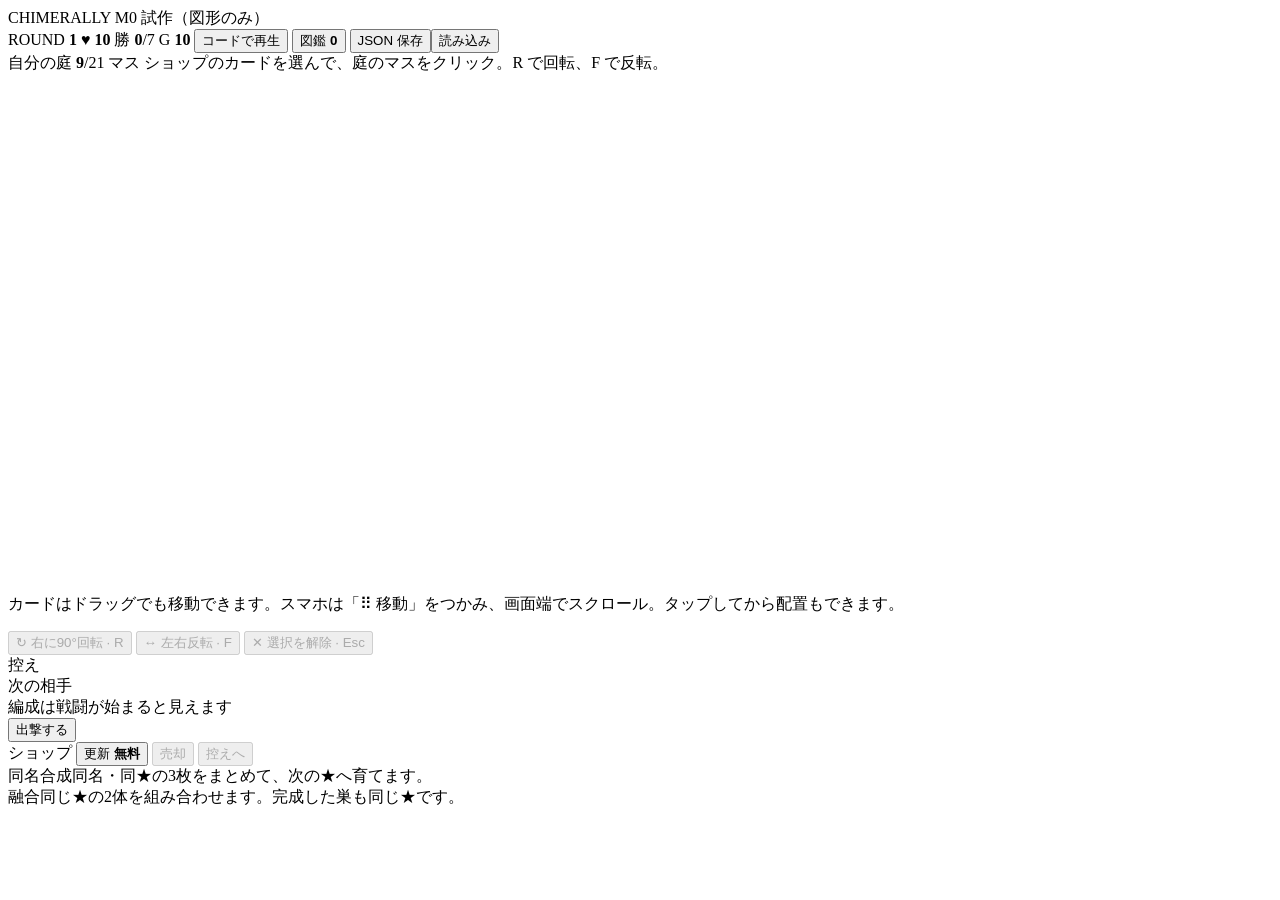
==== index.html @ 00349c36 "deploy 2f10f00" ====
<!doctype html>
<html lang="ja">
<head>
<meta charset="utf-8">
<meta name="viewport" content="width=device-width,initial-scale=1,viewport-fit=cover">
<title>CHIMERALLY — M0 試作</title>
  <script type="module" crossorigin src="/chimerally-demo/assets/main-CdgBY78F.js"></script>
  <link rel="modulepreload" crossorigin href="/chimerally-demo/assets/src-BrEhgX7O.js">
  <link rel="stylesheet" crossorigin href="/chimerally-demo/assets/src-CwZXpJ2u.css">
</head>
<body>
<div id="app">
  <header class="top">
    <div class="brand">CHIMERALLY <span class="muted">M0 試作（図形のみ）</span></div>
    <div class="status">
      <span>ROUND <b id="round">1</b></span>
      <span>♥ <b id="life">10</b></span>
      <span>勝 <b id="wins">0</b>/7</span>
      <span>G <b id="gold">10</b> <small class="muted" id="interest"></small></span>
      <span class="leader" id="leader"></span>
      <button type="button" id="replay">コードで再生</button>
      <button type="button" id="codex">図鑑 <b id="codex-count">0</b></button>
      <span class="muted" id="seed"></span>
      <span class="tools"><button type="button" id="export">JSON 保存</button><button type="button" id="import">読み込み</button><input type="file" id="import-file" accept="application/json" hidden></span>
    </div>
  </header>
  <p id="leader-rule" class="leader-rule" hidden></p>
  <main class="layout">
    <section class="board-wrap">
      <div class="panel-head">
        <span>自分の庭 <b id="area">9</b>/21 マス</span>
        <span class="hint" id="hint">ショップのカードを選んで、庭のマスをクリック。R で回転、F で反転。</span>
      </div>
      <canvas id="board" data-drop-target="board" width="700" height="500"></canvas>
      <p class="hint drag-help">カードはドラッグでも移動できます。スマホは「⠿ 移動」をつかみ、画面端でスクロール。タップしてから配置もできます。</p>
      <div id="selection-detail" class="selection-detail" hidden>
        <canvas id="selection-preview" width="160" height="100" aria-label="選択中の形と支援口"></canvas>
        <div><strong id="selection-name"></strong><div id="selection-orientation" class="hint"></div><div id="selection-help" class="hint"></div></div>
      </div>
      <div class="board-tools">
        <button type="button" id="rotate" disabled>↻ 右に90°回転 · R</button>
        <button type="button" id="flip" disabled>↔ 左右反転 · F</button>
        <button type="button" id="clear-selection" disabled>✕ 選択を解除 · Esc</button>
      </div>
      <p id="wire-note" class="hint wire-note" hidden></p>
      <p id="land-preview-note" class="hint" hidden>土地拡張カードを買うと、点線の3マスが増えます。</p>
      <div id="bench-drop" class="bench" data-drop-target="bench">
        <span class="label">控え</span>
        <div id="bench"></div>
      </div>
    </section>
    <aside class="side">
      <div class="panel">
        <div class="panel-head"><span>次の相手</span><span class="muted" id="rival-name"></span></div>
        <div class="muted rival-hidden">編成は戦闘が始まると見えます</div>
      </div>
      <div class="panel actions">
        <button type="button" id="deploy" class="primary">出撃する</button>
        <button type="button" id="next" class="primary" hidden>次のラウンドへ</button>
        <button type="button" id="restart" hidden>新しいラン</button>
      </div>
      <div class="panel" id="result" hidden></div>
    </aside>
  </main>
  <section class="shop">
    <div class="panel-head">
      <span>ショップ</span>
      <span>
        <button type="button" id="reroll">更新 <b id="reroll-price">無料</b></button>
        <button type="button" id="sell" disabled>売却</button>
        <button type="button" id="bench-btn" disabled>控えへ</button>
      </span>
    </div>
    <div id="shop" class="cards"></div>
  </section>
  <section class="panel fusion-panel" aria-labelledby="merge-heading">
    <div class="panel-head"><span id="merge-heading">同名合成</span><span class="hint">同名・同★の3枚をまとめて、次の★へ育てます。</span></div>
    <div id="merge-options"></div>
  </section>
  <section class="panel fusion-panel" aria-labelledby="fusion-heading">
    <div class="panel-head"><span id="fusion-heading">融合</span><span class="hint">同じ★の2体を組み合わせます。完成した巣も同じ★です。</span></div>
    <div id="fusion-options"></div>
  </section>
  <div id="battle" class="battle" hidden>
    <canvas id="arena" width="1440" height="580"></canvas>
    <div class="battle-bar">
      <span id="battle-time">0.0 秒</span>
      <span id="battle-bases"></span>
      <button type="button" id="speed">2倍 → 4倍</button>
      <button type="button" id="skip">スキップ</button>
    </div>
  </div>
  <div id="market" class="modal" hidden></div>
  <div id="drag-preview" class="drag-preview" aria-hidden="true" hidden></div>
  <div id="codex-modal" class="modal" hidden></div>
  <div id="replay-modal" class="modal" role="dialog" aria-modal="true" aria-labelledby="replay-title" hidden>
    <form id="replay-form" class="box">
      <h3 id="replay-title">共有コードで再生</h3>
      <label for="replay-code">共有コードまたは共有リンク</label>
      <input id="replay-code" type="text" autocomplete="off" required>
      <p id="replay-error" role="alert"></p>
      <button type="submit" class="primary">再生する</button>
      <button id="replay-cancel" type="button">閉じる</button>
    </form>
  </div>
</div>
</body>
</html>
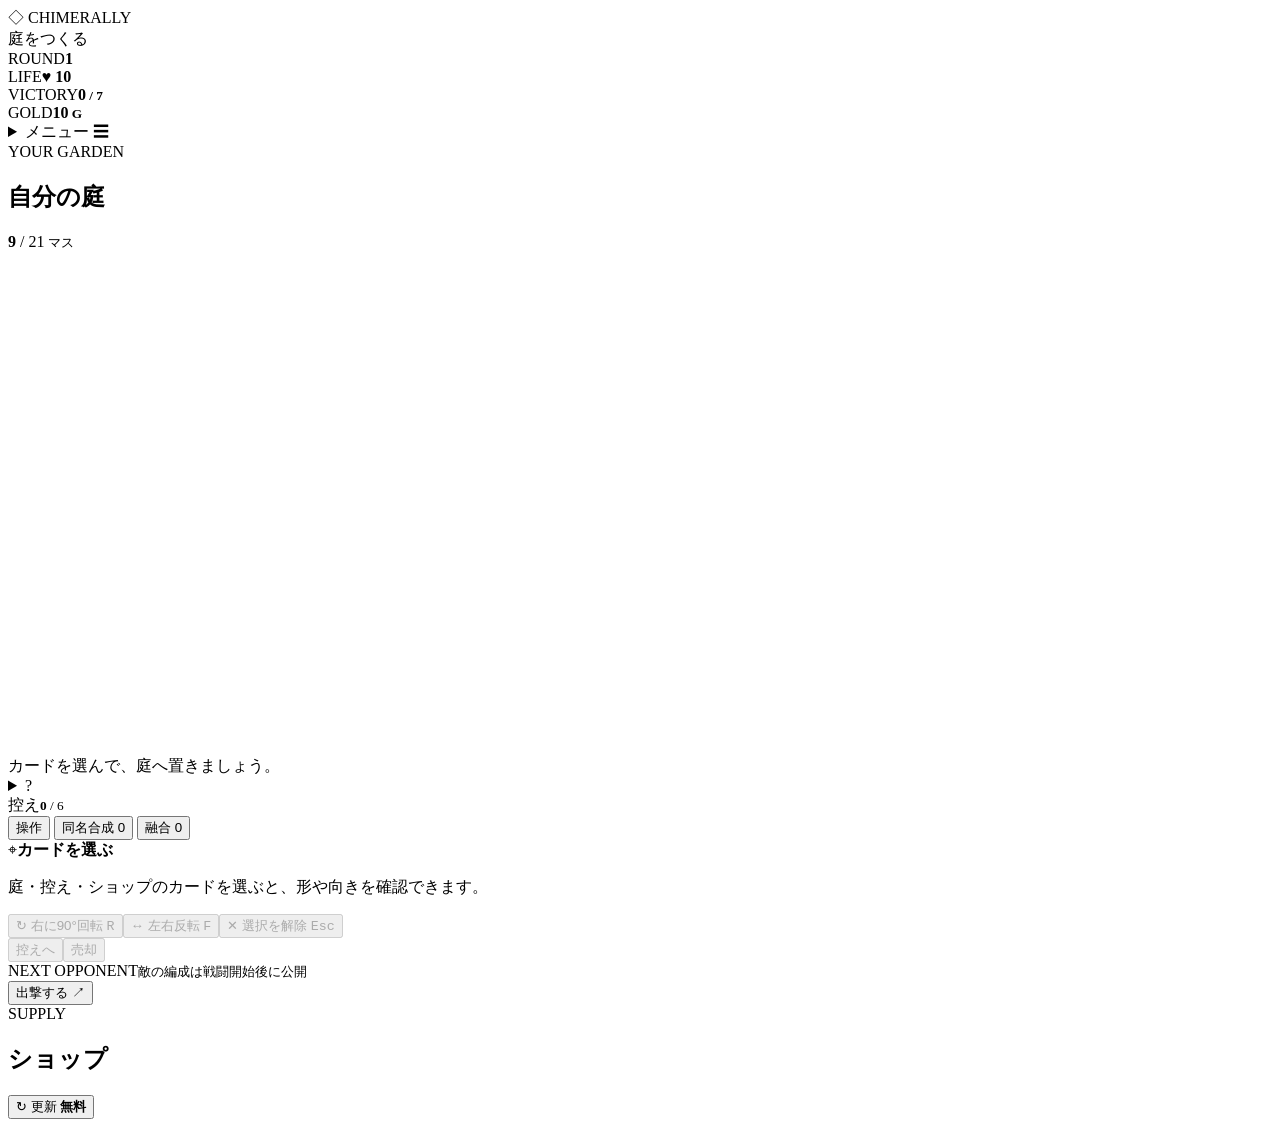
==== commit e9aa64f2: "deploy e0dccf3" ====
--- a/index.html
+++ b/index.html
@@ -3,106 +3,78 @@
 <head>
 <meta charset="utf-8">
 <meta name="viewport" content="width=device-width,initial-scale=1,viewport-fit=cover">
-<title>CHIMERALLY — M0 試作</title>
-  <script type="module" crossorigin src="/chimerally-demo/assets/main-CdgBY78F.js"></script>
-  <link rel="modulepreload" crossorigin href="/chimerally-demo/assets/src-BrEhgX7O.js">
-  <link rel="stylesheet" crossorigin href="/chimerally-demo/assets/src-CwZXpJ2u.css">
+<meta name="theme-color" content="#101719">
+<title>CHIMERALLY</title>
+  <script type="module" crossorigin src="/chimerally-demo/assets/main-BZjOZ6MK.js"></script>
+  <link rel="modulepreload" crossorigin href="/chimerally-demo/assets/scene-art-OW3tAzWx.js">
+  <link rel="stylesheet" crossorigin href="/chimerally-demo/assets/main-nsLhvNbj.css">
 </head>
 <body>
 <div id="app">
   <header class="top">
-    <div class="brand">CHIMERALLY <span class="muted">M0 試作（図形のみ）</span></div>
-    <div class="status">
-      <span>ROUND <b id="round">1</b></span>
-      <span>♥ <b id="life">10</b></span>
-      <span>勝 <b id="wins">0</b>/7</span>
-      <span>G <b id="gold">10</b> <small class="muted" id="interest"></small></span>
-      <span class="leader" id="leader"></span>
-      <button type="button" id="replay">コードで再生</button>
-      <button type="button" id="codex">図鑑 <b id="codex-count">0</b></button>
-      <span class="muted" id="seed"></span>
-      <span class="tools"><button type="button" id="export">JSON 保存</button><button type="button" id="import">読み込み</button><input type="file" id="import-file" accept="application/json" hidden></span>
-    </div>
+    <div class="brand-lockup"><div class="brand"><span class="brand-mark" aria-hidden="true">◇</span> CHIMERALLY</div><span id="phase-label" class="phase-label">庭をつくる</span></div>
+    <section class="status" aria-label="ランの状況">
+      <div class="hud-stat"><span class="hud-label">ROUND</span><b id="round">1</b></div>
+      <div class="hud-stat life-stat"><span class="hud-label">LIFE</span><b><span aria-hidden="true">♥</span> <span id="life">10</span></b></div>
+      <div class="hud-stat wins-stat"><span class="hud-label">VICTORY</span><b><span id="wins">0</span><small> / 7</small></b><div class="run-track" aria-hidden="true"><span id="round-progress"></span></div></div>
+      <div class="hud-stat gold-stat"><span class="hud-label">GOLD</span><b><span id="gold">10</span><small> G</small></b><small id="interest" class="interest"></small></div>
+    </section>
+    <details id="game-menu" class="game-menu">
+      <summary>メニュー <span aria-hidden="true">☰</span></summary>
+      <div class="menu-content">
+        <p class="eyebrow">YOUR LEADER</p><strong class="leader" id="leader"></strong><p id="leader-rule" class="leader-rule" hidden></p>
+        <button type="button" id="codex">融合図鑑 <b id="codex-count">0</b></button>
+        <button type="button" id="replay">コードで再生</button>
+        <button type="button" id="sound-toggle" aria-pressed="false">効果音：オフ</button>
+        <div class="growth-record"><span class="eyebrow">このランの成長</span><p id="growth-milestones">初合成 — / 初融合 —</p></div>
+        <div class="tools"><button type="button" id="export">JSON 保存</button><button type="button" id="import">読み込み</button><input type="file" id="import-file" accept="application/json" hidden></div>
+        <span class="muted" id="seed"></span>
+      </div>
+    </details>
   </header>
-  <p id="leader-rule" class="leader-rule" hidden></p>
   <main class="layout">
-    <section class="board-wrap">
-      <div class="panel-head">
-        <span>自分の庭 <b id="area">9</b>/21 マス</span>
-        <span class="hint" id="hint">ショップのカードを選んで、庭のマスをクリック。R で回転、F で反転。</span>
-      </div>
-      <canvas id="board" data-drop-target="board" width="700" height="500"></canvas>
-      <p class="hint drag-help">カードはドラッグでも移動できます。スマホは「⠿ 移動」をつかみ、画面端でスクロール。タップしてから配置もできます。</p>
-      <div id="selection-detail" class="selection-detail" hidden>
-        <canvas id="selection-preview" width="160" height="100" aria-label="選択中の形と支援口"></canvas>
-        <div><strong id="selection-name"></strong><div id="selection-orientation" class="hint"></div><div id="selection-help" class="hint"></div></div>
-      </div>
-      <div class="board-tools">
-        <button type="button" id="rotate" disabled>↻ 右に90°回転 · R</button>
-        <button type="button" id="flip" disabled>↔ 左右反転 · F</button>
-        <button type="button" id="clear-selection" disabled>✕ 選択を解除 · Esc</button>
-      </div>
-      <p id="wire-note" class="hint wire-note" hidden></p>
-      <p id="land-preview-note" class="hint" hidden>土地拡張カードを買うと、点線の3マスが増えます。</p>
-      <div id="bench-drop" class="bench" data-drop-target="bench">
-        <span class="label">控え</span>
-        <div id="bench"></div>
-      </div>
+    <section class="board-wrap" aria-label="庭と控え">
+      <div class="panel-head garden-head"><div><span class="eyebrow">YOUR GARDEN</span><h1>自分の庭</h1></div><span class="area-label"><b id="area">9</b> / 21 <small>マス</small></span><p id="land-preview-note" class="hint" hidden>点線の3マスを次に拡張</p></div>
+      <div class="board-stage"><canvas id="board" data-drop-target="board" width="700" height="500" aria-label="庭の配置盤面"></canvas></div>
+      <div class="board-guidance"><div class="board-messages"><span class="hint" id="hint">カードを選んで、庭へ置きましょう。</span><p id="wire-note" class="hint wire-note" hidden></p></div><details class="control-help"><summary aria-label="操作ガイド">?</summary><p class="drag-help">カードを選んで庭をタップ、またはドラッグで配置。Rで右回転・Fで左右反転・Escで解除。スマホでは「⠿ 移動」をつかみます。</p></details></div>
+      <div id="bench-drop" class="bench" data-drop-target="bench"><div class="bench-label"><span class="label">控え</span><small><b id="bench-count">0</b> / 6</small></div><div id="bench"></div></div>
     </section>
     <aside class="side">
-      <div class="panel">
-        <div class="panel-head"><span>次の相手</span><span class="muted" id="rival-name"></span></div>
-        <div class="muted rival-hidden">編成は戦闘が始まると見えます</div>
-      </div>
-      <div class="panel actions">
-        <button type="button" id="deploy" class="primary">出撃する</button>
-        <button type="button" id="next" class="primary" hidden>次のラウンドへ</button>
-        <button type="button" id="restart" hidden>新しいラン</button>
-      </div>
-      <div class="panel" id="result" hidden></div>
+      <section class="workshop panel" aria-label="カードの操作と育成">
+        <div class="workshop-tabs" role="tablist" aria-label="カードの操作">
+          <button type="button" id="tab-inspect" role="tab" aria-selected="true" aria-controls="workshop-inspect" data-workshop-tab="inspect">操作</button>
+          <button type="button" id="tab-merge" role="tab" aria-selected="false" aria-controls="workshop-merge" data-workshop-tab="merge">同名合成 <span id="merge-count" class="tab-count">0</span></button>
+          <button type="button" id="tab-fusion" role="tab" aria-selected="false" aria-controls="workshop-fusion" data-workshop-tab="fusion">融合 <span id="fusion-count" class="tab-count">0</span></button>
+        </div>
+        <section id="workshop-inspect" class="workshop-panel" role="tabpanel" aria-labelledby="tab-inspect" data-workshop-panel="inspect">
+          <div id="selection-empty" class="selection-empty"><span aria-hidden="true">⌖</span><strong>カードを選ぶ</strong><p>庭・控え・ショップのカードを選ぶと、形や向きを確認できます。</p></div>
+          <div id="selection-detail" class="selection-detail" hidden>
+            <canvas id="selection-preview" width="160" height="100" aria-label="選択中の形と支援口"></canvas>
+            <div class="selection-copy"><strong id="selection-name"></strong><div id="selection-orientation" class="hint"></div><div id="selection-tags" class="tags"></div><p id="selection-description"></p><div id="selection-help" class="hint"></div></div>
+          </div>
+          <div class="board-tools"><button type="button" id="rotate" disabled><span aria-hidden="true">↻</span> 右に90°回転 <kbd>R</kbd></button><button type="button" id="flip" disabled><span aria-hidden="true">↔</span> 左右反転 <kbd>F</kbd></button><button type="button" id="clear-selection" disabled><span aria-hidden="true">✕</span> 選択を解除 <kbd>Esc</kbd></button></div>
+          <div class="unit-actions"><button type="button" id="bench-btn" disabled>控えへ</button><button type="button" id="sell" disabled>売却</button></div>
+        </section>
+        <section id="workshop-merge" class="workshop-panel" role="tabpanel" aria-labelledby="tab-merge" data-workshop-panel="merge" hidden><div class="panel-head"><span id="merge-heading">同名合成</span></div><p class="hint workshop-intro">同名・同★の3枚をまとめて、次の★へ。</p><div id="merge-options"></div></section>
+        <section id="workshop-fusion" class="workshop-panel" role="tabpanel" aria-labelledby="tab-fusion" data-workshop-panel="fusion" hidden><div class="panel-head"><span id="fusion-heading">融合</span></div><p class="hint workshop-intro">同じ★の2体から、新しい役割の巣へ。</p><div id="fusion-options"></div></section>
+      </section>
+      <section class="actions panel" aria-label="出撃"><div class="rival"><span class="eyebrow">NEXT OPPONENT</span><strong id="rival-name"></strong><small class="rival-hidden">敵の編成は戦闘開始後に公開</small></div><button type="button" id="deploy" class="primary">出撃する <span aria-hidden="true">↗</span></button></section>
     </aside>
+    <section class="shop" aria-label="ショップと練習"><div class="panel-head shop-head" id="shop-heading"><div><span class="eyebrow">SUPPLY</span><h2>ショップ</h2></div><button type="button" id="reroll">↻ 更新 <b id="reroll-price">無料</b></button></div><div id="shop" class="cards"></div><section id="practice-banner" class="practice-banner" aria-label="練習の操作" hidden><div><span class="eyebrow">PRACTICE</span><h2>配置を変えて、もう一度。</h2><p>直前の手持ちと同じ相手で練習します。庭・控えの移動と回転・反転だけを変更できます。</p><p class="hint">実戦の勝敗・所持金・セーブは変わりません。</p></div><div class="practice-tools"><button type="button" id="practice-reset">実戦の配置に戻す</button><button type="button" id="practice-exit">実戦結果へ戻る</button></div></section></section>
   </main>
-  <section class="shop">
-    <div class="panel-head">
-      <span>ショップ</span>
-      <span>
-        <button type="button" id="reroll">更新 <b id="reroll-price">無料</b></button>
-        <button type="button" id="sell" disabled>売却</button>
-        <button type="button" id="bench-btn" disabled>控えへ</button>
-      </span>
-    </div>
-    <div id="shop" class="cards"></div>
-  </section>
-  <section class="panel fusion-panel" aria-labelledby="merge-heading">
-    <div class="panel-head"><span id="merge-heading">同名合成</span><span class="hint">同名・同★の3枚をまとめて、次の★へ育てます。</span></div>
-    <div id="merge-options"></div>
-  </section>
-  <section class="panel fusion-panel" aria-labelledby="fusion-heading">
-    <div class="panel-head"><span id="fusion-heading">融合</span><span class="hint">同じ★の2体を組み合わせます。完成した巣も同じ★です。</span></div>
-    <div id="fusion-options"></div>
-  </section>
-  <div id="battle" class="battle" hidden>
-    <canvas id="arena" width="1440" height="580"></canvas>
-    <div class="battle-bar">
-      <span id="battle-time">0.0 秒</span>
-      <span id="battle-bases"></span>
-      <button type="button" id="speed">2倍 → 4倍</button>
-      <button type="button" id="skip">スキップ</button>
-    </div>
+  <div id="battle" class="battle" role="dialog" aria-modal="true" aria-label="戦闘" hidden>
+    <header class="battle-heading"><div><span class="eyebrow">BATTLE</span><h2 id="battle-title">戦闘</h2></div><span id="battle-time">0.0 秒</span></header>
+    <div class="battle-vitals"><div class="army-vital mine"><div><span>自分の本陣</span><b id="battle-mine-hp">500</b></div><div class="hp-track"><span id="battle-mine-fill"></span></div></div><span class="battle-versus">VS</span><div class="army-vital foe"><div><span>相手の本陣</span><b id="battle-foe-hp">500</b></div><div class="hp-track"><span id="battle-foe-fill"></span></div></div></div>
+    <div class="arena-stage"><canvas id="arena" width="1440" height="580"></canvas></div>
+    <div id="battle-event" class="battle-event" role="status"></div>
+    <div class="battle-bar"><span id="battle-bases" class="muted"></span><div><button type="button" id="speed">2倍 → 4倍</button><button type="button" id="skip">結果へ進む ↗</button></div></div>
   </div>
-  <div id="market" class="modal" hidden></div>
+  <div id="result-screen" class="modal" role="dialog" aria-modal="true" aria-label="戦闘結果" hidden><div class="box result-box"><div id="result" hidden></div><footer class="result-actions"><button type="button" id="practice" hidden>配置を変えて試す</button><button type="button" id="practice-again" class="primary" hidden>配置を直す</button><button type="button" id="practice-leave" hidden>実戦結果へ戻る</button><button type="button" id="next" class="primary" hidden>次のラウンドへ ↗</button><button type="button" id="restart" class="primary" hidden>新しいラン</button></footer></div></div>
+  <div id="market" class="modal" role="dialog" aria-modal="true" aria-label="リーダーと仕入れ" hidden></div>
+  <div id="codex-modal" class="modal" role="dialog" aria-modal="true" aria-label="融合図鑑" hidden></div>
+  <div id="replay-modal" class="modal" role="dialog" aria-modal="true" aria-labelledby="replay-title" hidden><form id="replay-form" class="box"><span class="eyebrow">REPLAY</span><h3 id="replay-title">共有コードで再生</h3><label for="replay-code">共有コードまたは共有リンク</label><input id="replay-code" type="text" autocomplete="off" required><p id="replay-error" role="alert"></p><div class="dialog-actions"><button type="submit" class="primary">再生する</button><button id="replay-cancel" type="button">閉じる</button></div></form></div>
   <div id="drag-preview" class="drag-preview" aria-hidden="true" hidden></div>
-  <div id="codex-modal" class="modal" hidden></div>
-  <div id="replay-modal" class="modal" role="dialog" aria-modal="true" aria-labelledby="replay-title" hidden>
-    <form id="replay-form" class="box">
-      <h3 id="replay-title">共有コードで再生</h3>
-      <label for="replay-code">共有コードまたは共有リンク</label>
-      <input id="replay-code" type="text" autocomplete="off" required>
-      <p id="replay-error" role="alert"></p>
-      <button type="submit" class="primary">再生する</button>
-      <button id="replay-cancel" type="button">閉じる</button>
-    </form>
-  </div>
+  <div id="feedback" class="feedback" role="status" hidden></div>
 </div>
 </body>
 </html>
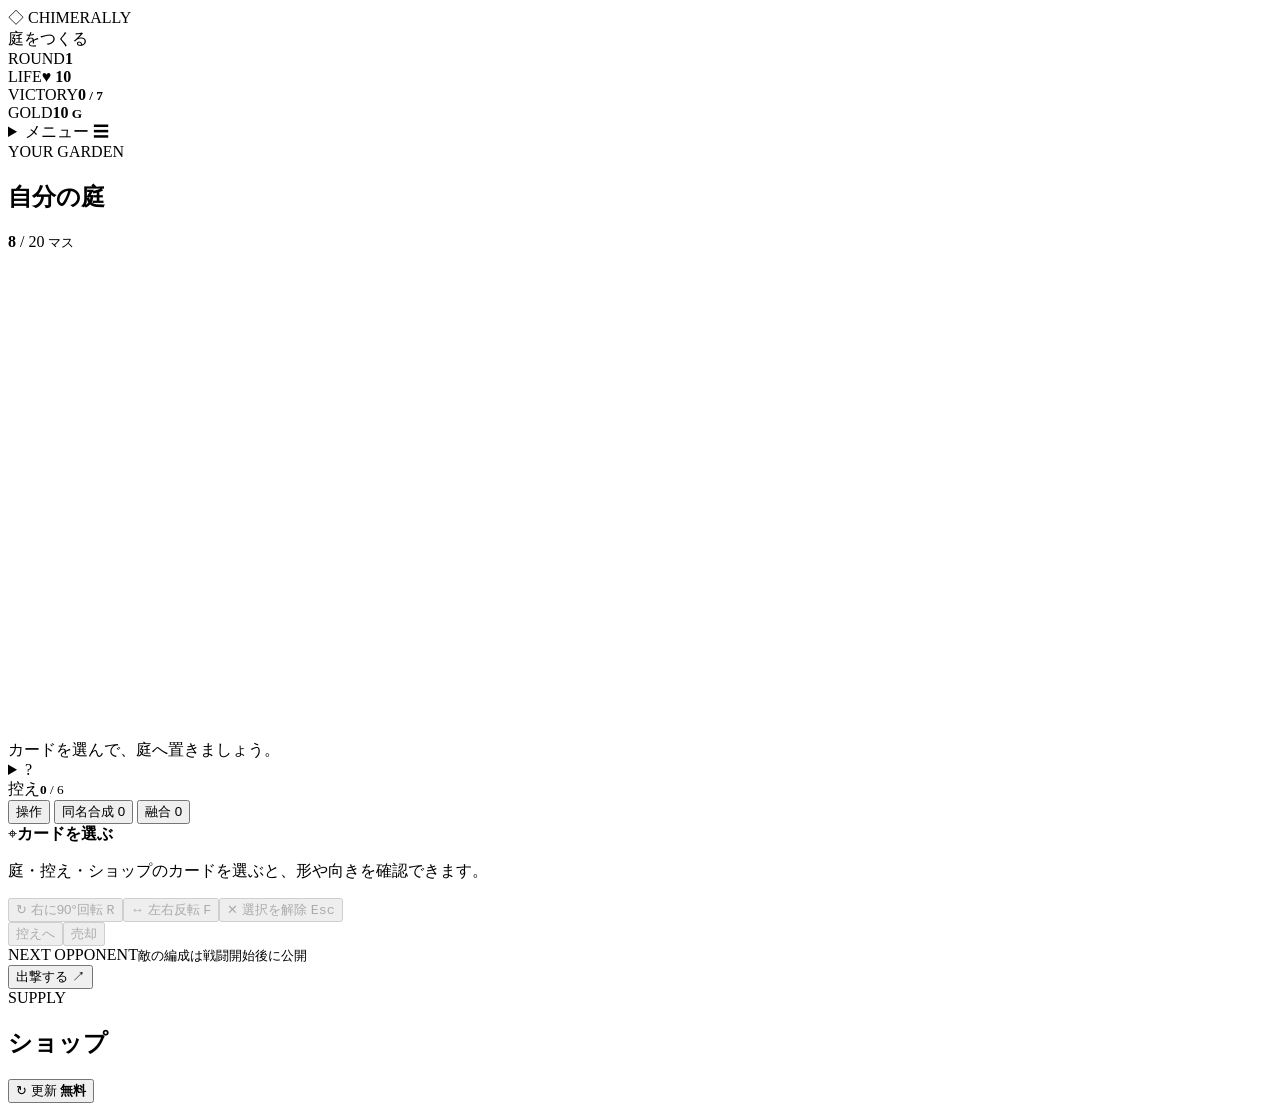
==== commit 4d62a002: "deploy 775e89b" ====
--- a/index.html
+++ b/index.html
@@ -5,9 +5,9 @@
 <meta name="viewport" content="width=device-width,initial-scale=1,viewport-fit=cover">
 <meta name="theme-color" content="#101719">
 <title>CHIMERALLY</title>
-  <script type="module" crossorigin src="/chimerally-demo/assets/main-BZjOZ6MK.js"></script>
-  <link rel="modulepreload" crossorigin href="/chimerally-demo/assets/scene-art-OW3tAzWx.js">
-  <link rel="stylesheet" crossorigin href="/chimerally-demo/assets/main-nsLhvNbj.css">
+  <script type="module" crossorigin src="/chimerally-demo/assets/main-gYnzRk7l.js"></script>
+  <link rel="modulepreload" crossorigin href="/chimerally-demo/assets/scene-art-DF-4pgcq.js">
+  <link rel="stylesheet" crossorigin href="/chimerally-demo/assets/main-CUKNjFWa.css">
 </head>
 <body>
 <div id="app">
@@ -17,7 +17,7 @@
       <div class="hud-stat"><span class="hud-label">ROUND</span><b id="round">1</b></div>
       <div class="hud-stat life-stat"><span class="hud-label">LIFE</span><b><span aria-hidden="true">♥</span> <span id="life">10</span></b></div>
       <div class="hud-stat wins-stat"><span class="hud-label">VICTORY</span><b><span id="wins">0</span><small> / 7</small></b><div class="run-track" aria-hidden="true"><span id="round-progress"></span></div></div>
-      <div class="hud-stat gold-stat"><span class="hud-label">GOLD</span><b><span id="gold">10</span><small> G</small></b><small id="interest" class="interest"></small></div>
+      <div class="hud-stat gold-stat"><span class="hud-label">GOLD</span><b><span id="gold">10</span><small> G</small></b><small id="next-income" class="next-income"></small></div>
     </section>
     <details id="game-menu" class="game-menu">
       <summary>メニュー <span aria-hidden="true">☰</span></summary>
@@ -34,9 +34,9 @@
   </header>
   <main class="layout">
     <section class="board-wrap" aria-label="庭と控え">
-      <div class="panel-head garden-head"><div><span class="eyebrow">YOUR GARDEN</span><h1>自分の庭</h1></div><span class="area-label"><b id="area">9</b> / 21 <small>マス</small></span><p id="land-preview-note" class="hint" hidden>点線の3マスを次に拡張</p></div>
-      <div class="board-stage"><canvas id="board" data-drop-target="board" width="700" height="500" aria-label="庭の配置盤面"></canvas></div>
-      <div class="board-guidance"><div class="board-messages"><span class="hint" id="hint">カードを選んで、庭へ置きましょう。</span><p id="wire-note" class="hint wire-note" hidden></p></div><details class="control-help"><summary aria-label="操作ガイド">?</summary><p class="drag-help">カードを選んで庭をタップ、またはドラッグで配置。Rで右回転・Fで左右反転・Escで解除。スマホでは「⠿ 移動」をつかみます。</p></details></div>
+      <div class="panel-head garden-head"><div><span class="eyebrow">YOUR GARDEN</span><h1>自分の庭</h1></div><span class="area-label"><b id="area">8</b> / <span id="area-max">20</span> <small>マス</small></span><p id="land-preview-note" class="hint" hidden>点線の列を次に拡張（後ろに4マス）</p></div>
+      <div class="board-stage"><canvas id="board" data-drop-target="board" width="584" height="484" aria-label="庭の配置盤面"></canvas></div>
+      <div class="board-guidance"><div class="board-messages"><span class="hint" id="hint">カードを選んで、庭へ置きましょう。</span><p id="reaction-note" class="hint reaction-note" hidden></p></div><details class="control-help"><summary aria-label="操作ガイド">?</summary><p class="drag-help">カードを選んで庭をタップ、またはドラッグで配置。Rで右回転・Fで左右反転・Escで解除。スマホでは「⠿ 移動」をつかみます。</p></details></div>
       <div id="bench-drop" class="bench" data-drop-target="bench"><div class="bench-label"><span class="label">控え</span><small><b id="bench-count">0</b> / 6</small></div><div id="bench"></div></div>
     </section>
     <aside class="side">
@@ -47,13 +47,19 @@
           <button type="button" id="tab-fusion" role="tab" aria-selected="false" aria-controls="workshop-fusion" data-workshop-tab="fusion">融合 <span id="fusion-count" class="tab-count">0</span></button>
         </div>
         <section id="workshop-inspect" class="workshop-panel" role="tabpanel" aria-labelledby="tab-inspect" data-workshop-panel="inspect">
-          <div id="selection-empty" class="selection-empty"><span aria-hidden="true">⌖</span><strong>カードを選ぶ</strong><p>庭・控え・ショップのカードを選ぶと、形や向きを確認できます。</p></div>
-          <div id="selection-detail" class="selection-detail" hidden>
-            <canvas id="selection-preview" width="160" height="100" aria-label="選択中の形と支援口"></canvas>
-            <div class="selection-copy"><strong id="selection-name"></strong><div id="selection-orientation" class="hint"></div><div id="selection-tags" class="tags"></div><p id="selection-description"></p><div id="selection-help" class="hint"></div></div>
+          <!-- biome-ignore lint/a11y/noNoninteractiveTabindex: 内部スクロールを矢印キーやPageDownで操作できるよう、名前付きの領域にフォーカスを許可する。 -->
+          <section class="inspection-scroll" aria-label="選択カードと出撃位置" tabindex="0">
+            <div id="selection-empty" class="selection-empty"><span aria-hidden="true">⌖</span><strong>カードを選ぶ</strong><p>庭・控え・ショップのカードを選ぶと、形や向きを確認できます。</p></div>
+            <div id="selection-detail" class="selection-detail" hidden>
+              <canvas id="selection-preview" width="160" height="100" aria-label="選択中の形と支援口"></canvas>
+              <div class="selection-copy"><strong id="selection-name"></strong><div id="selection-orientation" class="hint"></div><div id="selection-tags" class="tags"></div><p id="selection-description"></p><div id="selection-help" class="hint"></div></div>
+            </div>
+            <div id="deployment-preview" hidden></div>
+          </section>
+          <div class="inspection-actions">
+            <div class="board-tools"><button type="button" id="rotate" disabled><span aria-hidden="true">↻</span> 右に90°回転 <kbd>R</kbd></button><button type="button" id="flip" disabled><span aria-hidden="true">↔</span> 左右反転 <kbd>F</kbd></button><button type="button" id="clear-selection" disabled><span aria-hidden="true">✕</span> 選択を解除 <kbd>Esc</kbd></button></div>
+            <div class="unit-actions"><button type="button" id="bench-btn" disabled>控えへ</button><button type="button" id="sell" disabled>売却</button></div>
           </div>
-          <div class="board-tools"><button type="button" id="rotate" disabled><span aria-hidden="true">↻</span> 右に90°回転 <kbd>R</kbd></button><button type="button" id="flip" disabled><span aria-hidden="true">↔</span> 左右反転 <kbd>F</kbd></button><button type="button" id="clear-selection" disabled><span aria-hidden="true">✕</span> 選択を解除 <kbd>Esc</kbd></button></div>
-          <div class="unit-actions"><button type="button" id="bench-btn" disabled>控えへ</button><button type="button" id="sell" disabled>売却</button></div>
         </section>
         <section id="workshop-merge" class="workshop-panel" role="tabpanel" aria-labelledby="tab-merge" data-workshop-panel="merge" hidden><div class="panel-head"><span id="merge-heading">同名合成</span></div><p class="hint workshop-intro">同名・同★の3枚をまとめて、次の★へ。</p><div id="merge-options"></div></section>
         <section id="workshop-fusion" class="workshop-panel" role="tabpanel" aria-labelledby="tab-fusion" data-workshop-panel="fusion" hidden><div class="panel-head"><span id="fusion-heading">融合</span></div><p class="hint workshop-intro">同じ★の2体から、新しい役割の巣へ。</p><div id="fusion-options"></div></section>
